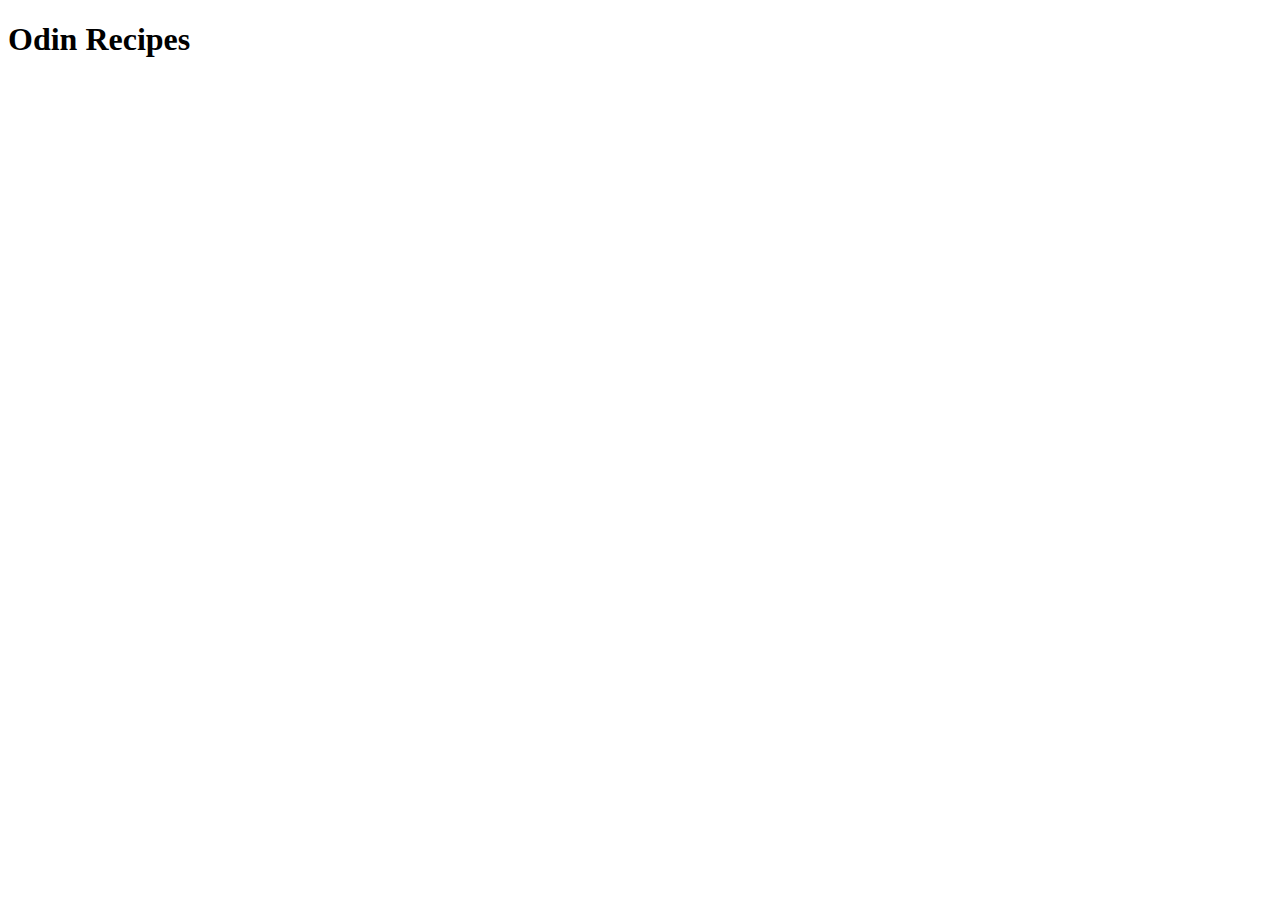
==== index.html @ a23fe18d "Edit README.md and index.html" ====
<!DOCTYPE html>
<html lang="en">
<head>
    <meta charset="UTF-8">
    <meta name="viewport" content="width=device-width, initial-scale=1.0">
    <title>Odin Recipes</title>
</head>
<body>
    <h1> Odin Recipes</h1>
    
</body>
</html>
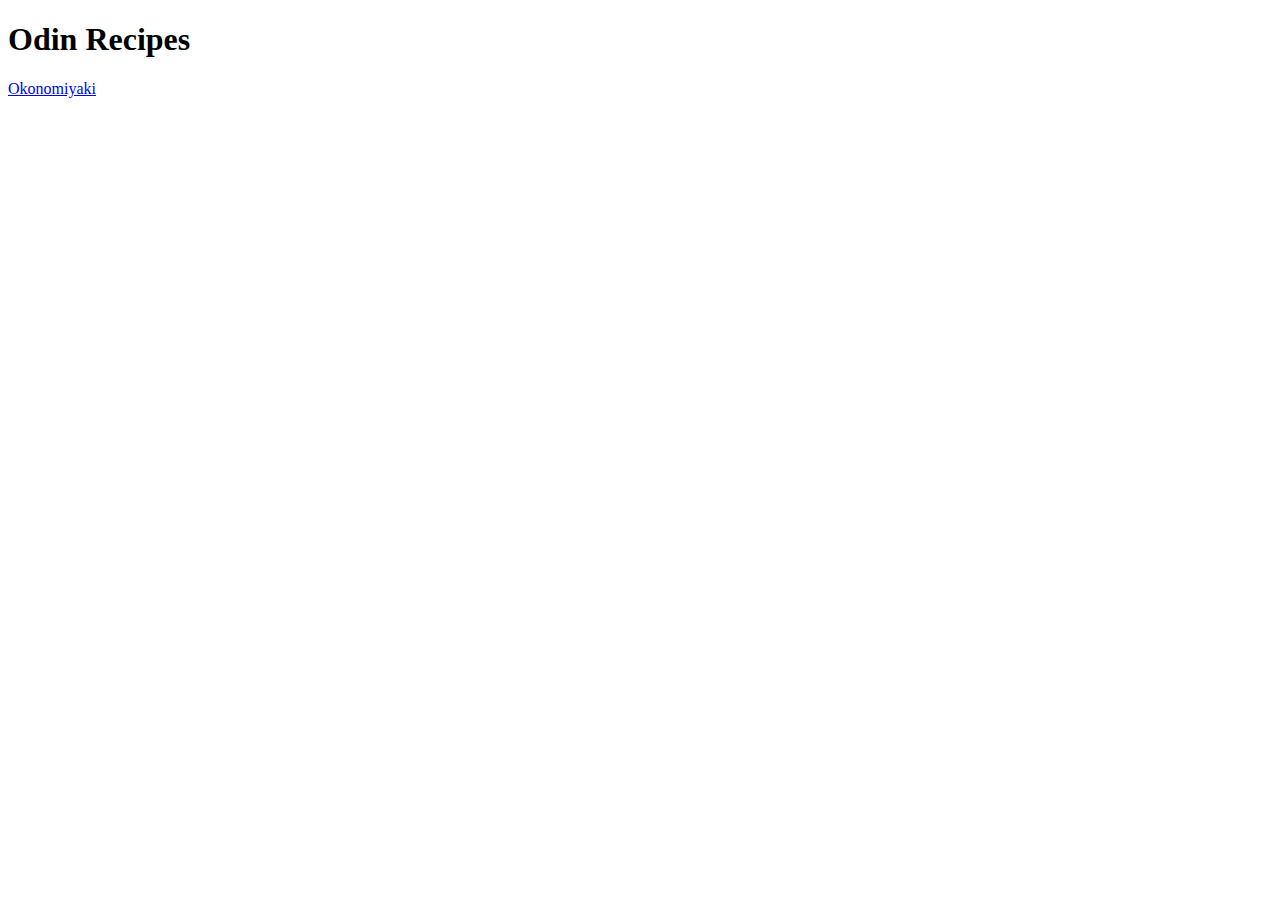
==== commit 0e674296: "include okonomiyaki recipe link" ====
--- a/index.html
+++ b/index.html
@@ -7,6 +7,6 @@
 </head>
 <body>
     <h1> Odin Recipes</h1>
-    
+    <a href="recipes/okonomiyaki.html">Okonomiyaki</a>
 </body>
 </html>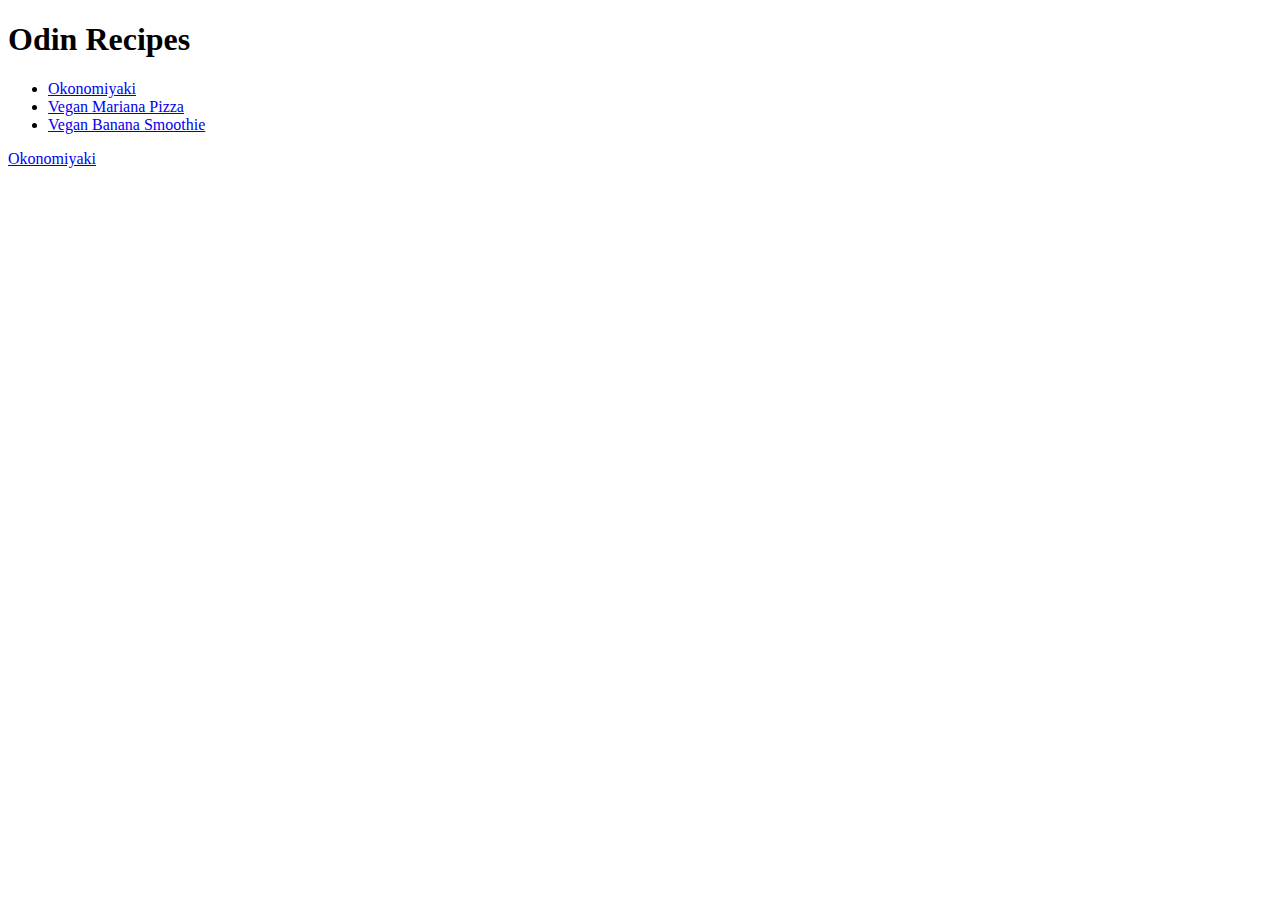
==== commit f9aef57d: "Add additional recipes" ====
--- a/index.html
+++ b/index.html
@@ -7,6 +7,14 @@
 </head>
 <body>
     <h1> Odin Recipes</h1>
+    <ul>
+        <li><a href="recipes/okonomiyaki.html">Okonomiyaki</a></li>
+        <li><a href="recipes/vegan-pizza.html"> Vegan Mariana Pizza</a></li>
+        <li><a href="recipes/banana-smoothie.html">Vegan Banana Smoothie</a></li>
+
+
+    </ul>
     <a href="recipes/okonomiyaki.html">Okonomiyaki</a>
+
 </body>
 </html>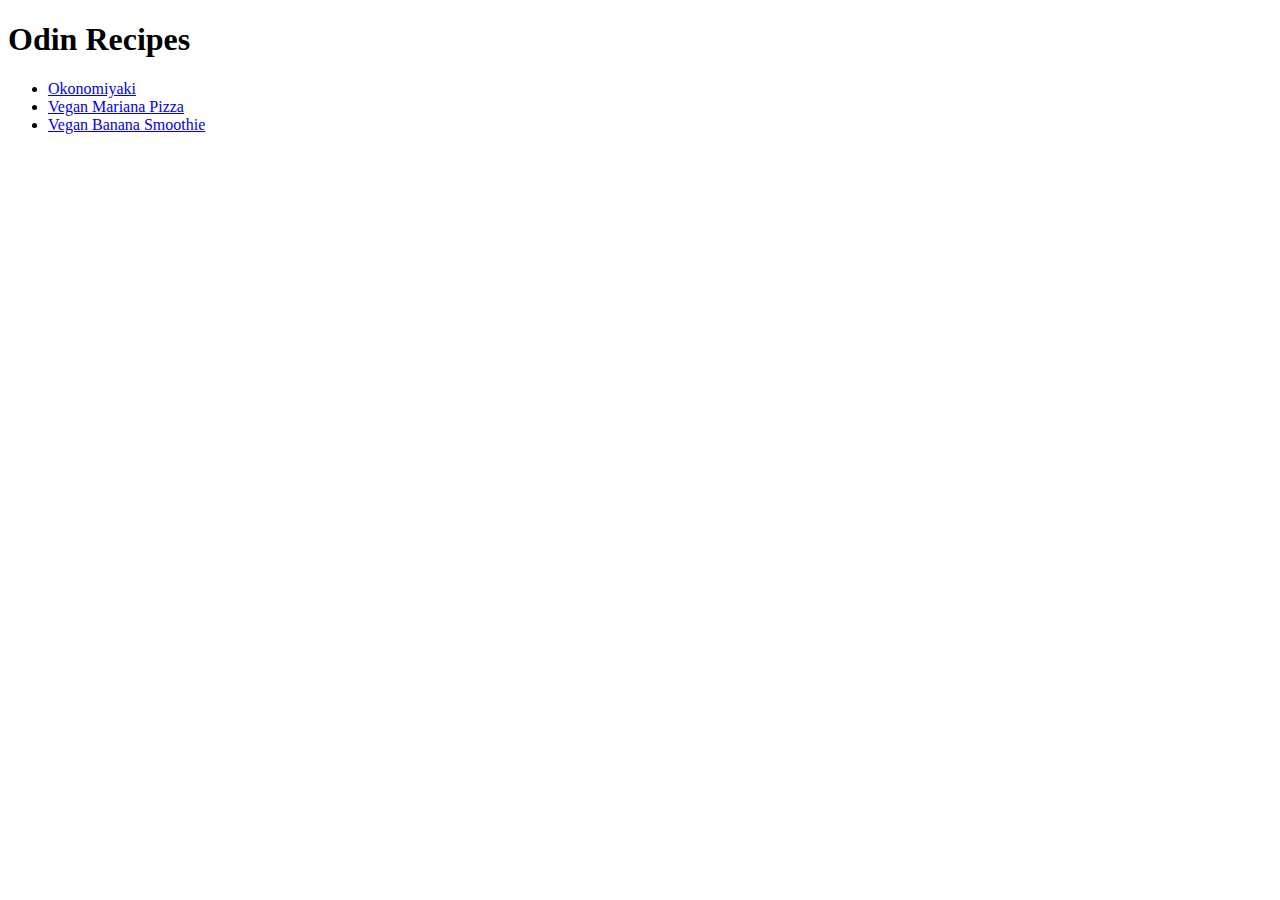
==== commit f1fe2a75: "Change image locations" ====
--- a/index.html
+++ b/index.html
@@ -14,7 +14,7 @@
 
 
     </ul>
-    <a href="recipes/okonomiyaki.html">Okonomiyaki</a>
+    
 
 </body>
 </html>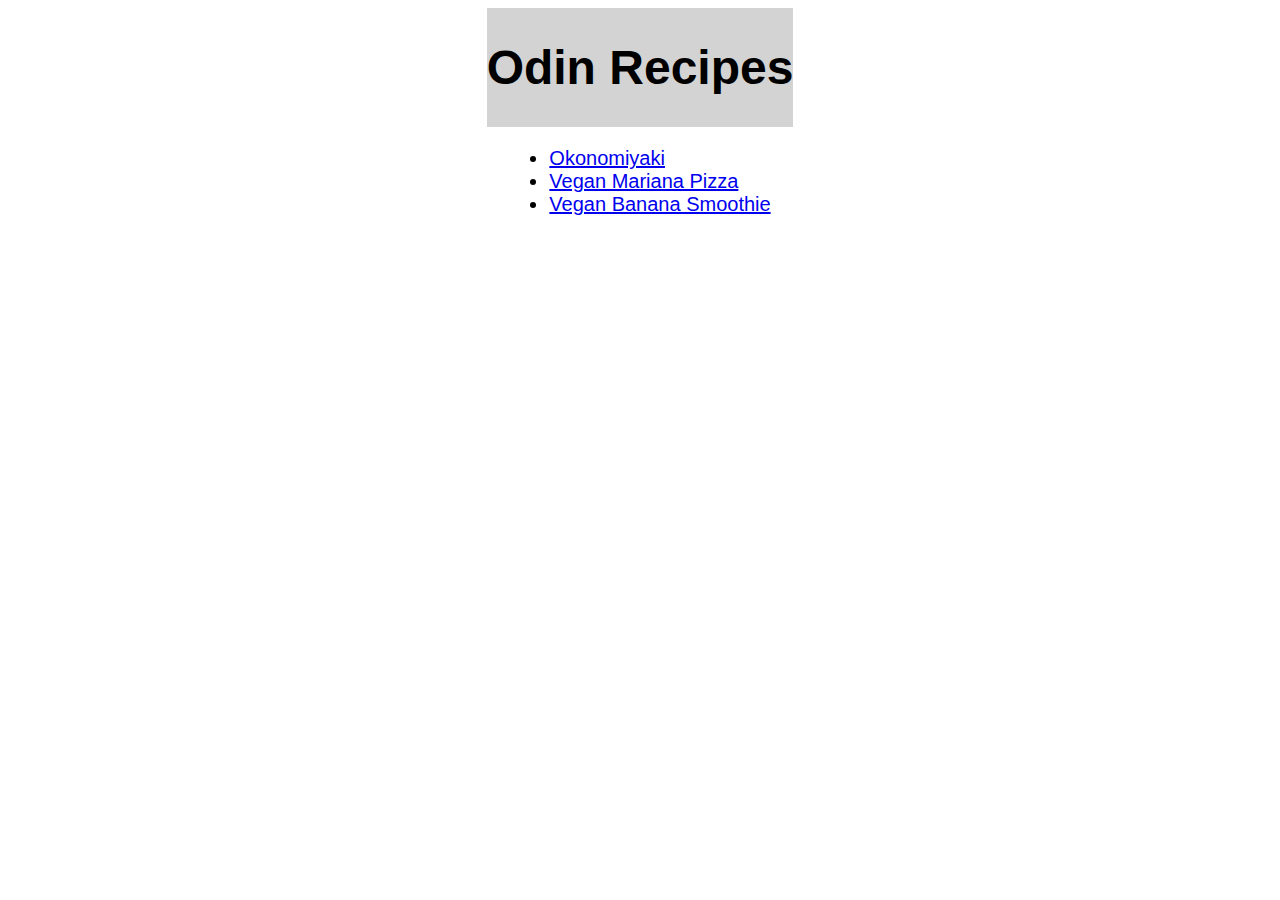
==== commit c2ab3feb: "centered heading and list and added some styling elements to the classes" ====
--- a/index.html
+++ b/index.html
@@ -3,18 +3,23 @@
 <head>
     <meta charset="UTF-8">
     <meta name="viewport" content="width=device-width, initial-scale=1.0">
+    <link rel="stylesheet" href="style.css">
     <title>Odin Recipes</title>
 </head>
 <body>
-    <h1> Odin Recipes</h1>
+    <div id="heading">
+        <div class="page-heading"> <h1> Odin Recipes</h1> </div>
+    </div>
+
+    <div class="list"> 
     <ul>
-        <li><a href="recipes/okonomiyaki.html">Okonomiyaki</a></li>
-        <li><a href="recipes/vegan-pizza.html"> Vegan Mariana Pizza</a></li>
-        <li><a href="recipes/banana-smoothie.html">Vegan Banana Smoothie</a></li>
+        <li class="okonomiyaki"><a href="recipes/okonomiyaki.html">Okonomiyaki</a></li>
+        <li class="pizza"><a href="recipes/vegan-pizza.html"> Vegan Mariana Pizza</a></li>
+        <li class="banana"><a href="recipes/banana-smoothie.html">Vegan Banana Smoothie</a></li>
 
 
     </ul>
-    
+</div>
 
 </body>
 </html>--- a/style.css
+++ b/style.css
@@ -0,0 +1,22 @@
+/* index.html css style sheet */
+
+#heading {
+    text-align: center;
+    width: 100%;
+}
+
+.page-heading {
+
+    display: inline-block;
+    background-color: lightgray;
+    font-size: 24px;
+    font-family: "Monaco", sans-serif;
+   
+}
+
+.list{
+    font-size: 20px;
+    display: flex;
+    justify-content: center;
+    font-family: "Monaco", sans-serif;
+}